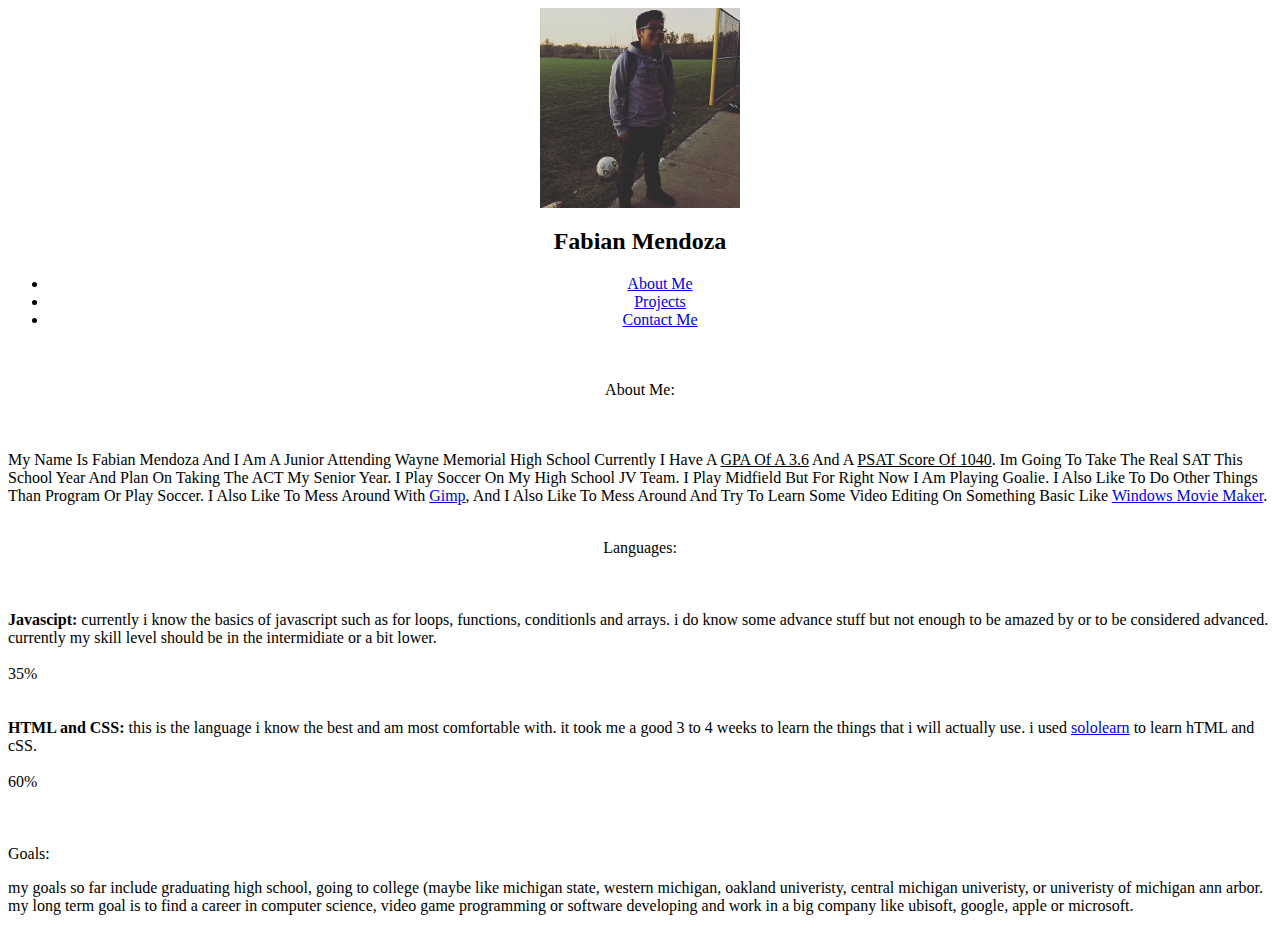
==== index.html @ c6faddb6 "Rename Index.html to index.html" ====
<html>
    <link rel="stylesheet" type="text/css" href="C:\Users\Fabian\Documents\Portfolio\CSS\portfolio-css.css">
    <head>
        <h2 align="center">
        <img src="Pictures\profilepic.jpg" height="200px" width="200px">
        </h2>
        <h2 class="Name" align="center">
            Fabian Mendoza
        </h2>
        <p align="center">
        <ul align="center">
            <li class="active"><a href="C:\Users\Fabian\Documents\Portfolio\Index.html">About Me</a></li>
            <li><a href="C:\Users\Fabian\Documents\Portfolio\Webstite\Projects.html">Projects</a></li>
            <li><a href="C:\Users\Fabian\Documents\Portfolio\Webstite\Contact.html">Contact Me</a></li>
        </ul>
        </p>
		<br/>
		<br/>
        <body>
		<div class="carl" align="center">
		About Me:
		</div>
		<br/>
		<br/>
		<p>
		My Name Is Fabian Mendoza And I Am A Junior Attending Wayne Memorial High School Currently I Have A <u>GPA Of A 3.6</u> And A <u>PSAT Score Of 1040</u>. Im Going To Take The Real SAT This School Year And Plan On Taking The ACT My Senior Year. I Play Soccer On My High School JV Team. I Play Midfield But For Right Now I Am Playing Goalie. I Also Like To Do Other Things Than Program Or Play Soccer. I Also Like To Mess Around With <a href="https://www.gimp.org/">Gimp</a>, And I Also Like To Mess Around And Try To Learn Some Video Editing On Something Basic Like <a href="http://www.windows-movie-maker.org/">Windows Movie Maker</a>.
		</p>
		<br/>
		<div class="languages" align="center">
		Languages:
		</div>
		<br/>
		<br/>
		<br/>
		<div class="JS">
		
		<b> Javascipt: </b> currently i know the basics of javascript such as for loops, functions, conditionls and arrays. i do know some advance stuff but not enough
			to be amazed by or to be considered advanced. currently my skill level should be in the intermidiate or a bit lower.
			<br/>
			<br/>
			<div class="container">
			<div class="skills html">35%</div>
			</div>
		</div>
		
		<br/>
		<br/>
		<div class="lang1">
		
		<b> HTML and CSS: </b> this is the language i know the best and am most comfortable with. it took me a good 3 to 4 weeks to learn the things that i will
			actually use. i used <a href="sololearn.com">sololearn</a> to learn hTML and cSS.
			<br/>
			<br/>
			<div class="container1">
			<div class="skills lang">60%</div>
		</div>
		</div>
		<br/>
		<br/>
		<br/>
		<div class="goals">
		Goals:
		</div>
		<p>
		my goals so far include graduating high school, going to college (maybe like michigan state, western michigan, oakland univeristy, central michigan univeristy, or univeristy of michigan ann arbor.
		my long term goal is to find a career in computer science, video game programming or software developing and work in a big company like ubisoft, google, 
		apple or microsoft. 
		</p>
		
        </body>
    </head>
</html>
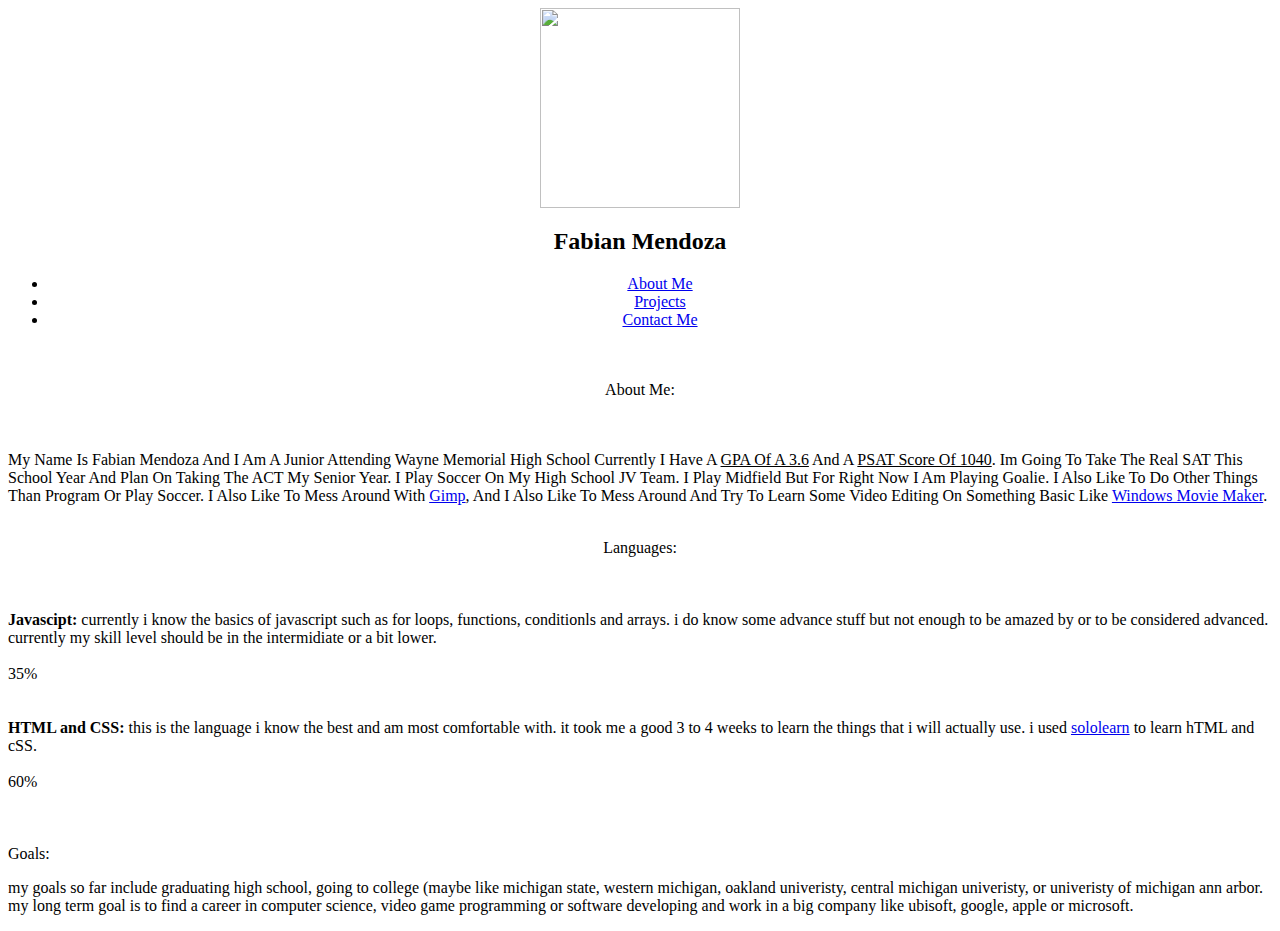
==== commit 064a2bc0: "Update index.html" ====
--- a/index.html
+++ b/index.html
@@ -1,17 +1,17 @@
 <html>
-    <link rel="stylesheet" type="text/css" href="C:\Users\Fabian\Documents\Portfolio\CSS\portfolio-css.css">
+    <link rel="stylesheet" type="text/css" href="C:\Users\Fabian\Desktop\Git Repo\kidsoccer44.github.io-me\CSS\portfolio-css.css">
     <head>
         <h2 align="center">
-        <img src="Pictures\profilepic.jpg" height="200px" width="200px">
+        <img src="C:\Users\Fabian\Desktop\Git Repo\kidsoccer44.github.io-me\Pictures\profilepic.jpg" height="200px" width="200px">
         </h2>
         <h2 class="Name" align="center">
             Fabian Mendoza
         </h2>
         <p align="center">
         <ul align="center">
-            <li class="active"><a href="C:\Users\Fabian\Documents\Portfolio\Index.html">About Me</a></li>
-            <li><a href="C:\Users\Fabian\Documents\Portfolio\Webstite\Projects.html">Projects</a></li>
-            <li><a href="C:\Users\Fabian\Documents\Portfolio\Webstite\Contact.html">Contact Me</a></li>
+            <li class="active"><a href="C:\Users\Fabian\Desktop\Git Repo\kidsoccer44.github.io-me\Index.html">About Me</a></li>
+            <li><a href="C:\Users\Fabian\Desktop\Git Repo\kidsoccer44.github.io-me\Webstite\Projects.html">Projects</a></li>
+            <li><a href="C:\Users\Fabian\Desktop\Git Repo\kidsoccer44.github.io-me\Webstite\Contact.html">Contact Me</a></li>
         </ul>
         </p>
 		<br/>
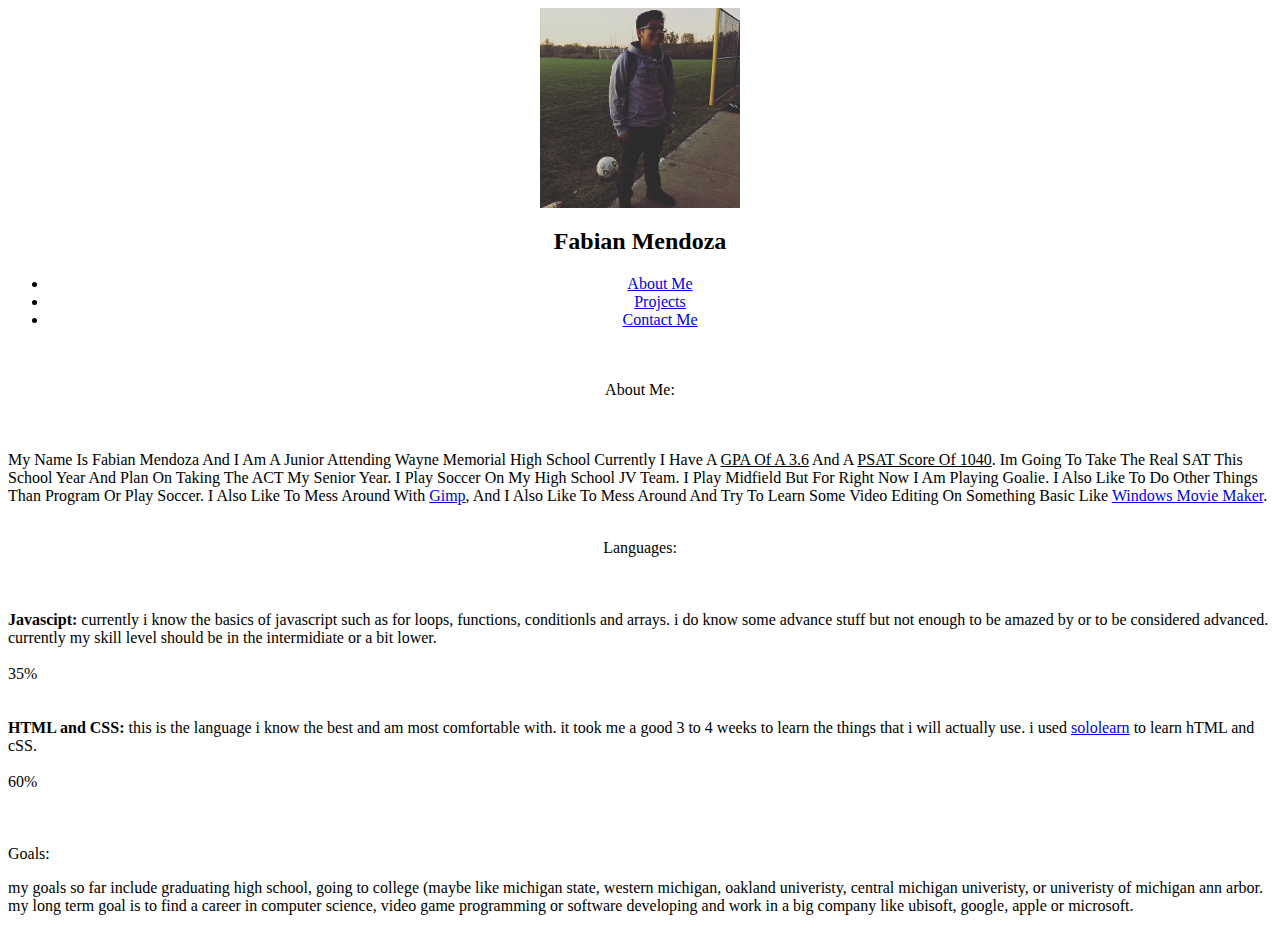
==== commit 71ce0267: "Update index.html" ====
--- a/index.html
+++ b/index.html
@@ -2,7 +2,7 @@
     <link rel="stylesheet" type="text/css" href="C:\Users\Fabian\Desktop\Git Repo\kidsoccer44.github.io-me\CSS\portfolio-css.css">
     <head>
         <h2 align="center">
-        <img src="C:\Users\Fabian\Desktop\Git Repo\kidsoccer44.github.io-me\Pictures\profilepic.jpg" height="200px" width="200px">
+        <img src="Pictures\profilepic.jpg" height="200px" width="200px">
         </h2>
         <h2 class="Name" align="center">
             Fabian Mendoza
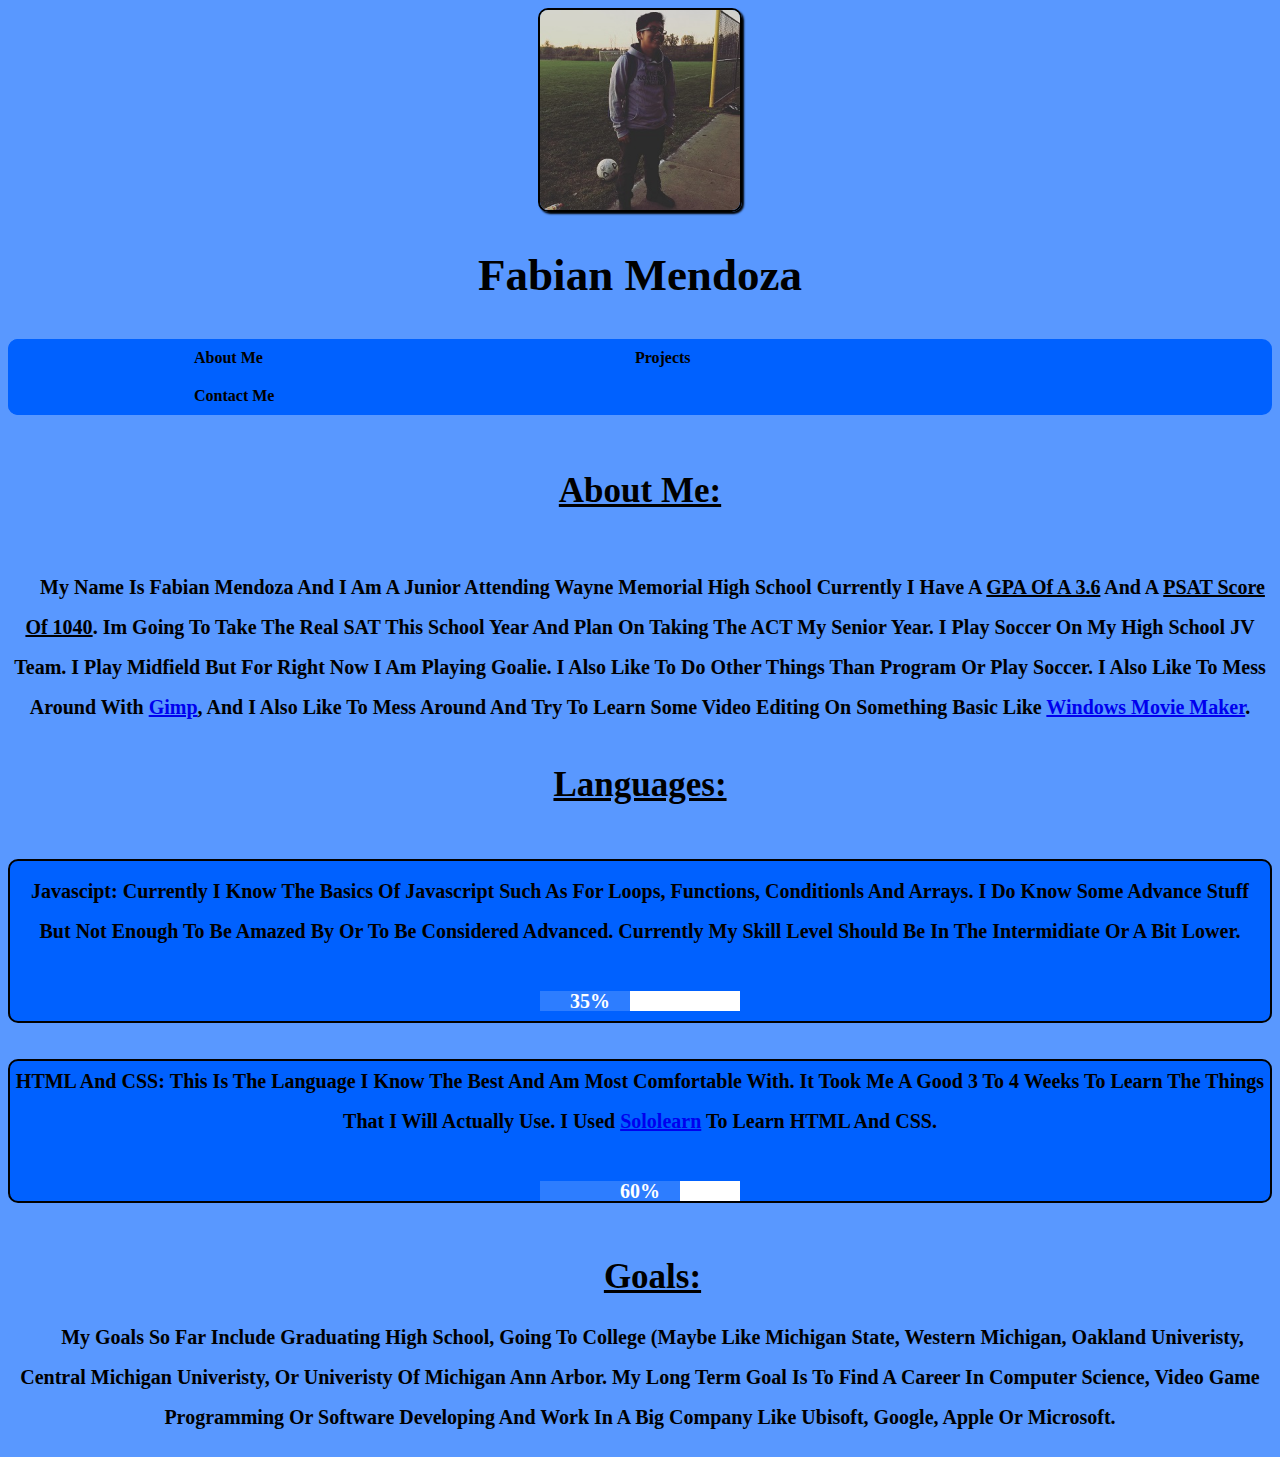
==== commit 75052066: "Update index.html" ====
--- a/index.html
+++ b/index.html
@@ -1,5 +1,5 @@
 <html>
-    <link rel="stylesheet" type="text/css" href="C:\Users\Fabian\Desktop\Git Repo\kidsoccer44.github.io-me\CSS\portfolio-css.css">
+    <link rel="stylesheet" href="CSS/portfolio-css.css">
     <head>
         <h2 align="center">
         <img src="Pictures\profilepic.jpg" height="200px" width="200px">
@@ -9,9 +9,9 @@
         </h2>
         <p align="center">
         <ul align="center">
-            <li class="active"><a href="C:\Users\Fabian\Desktop\Git Repo\kidsoccer44.github.io-me\Index.html">About Me</a></li>
-            <li><a href="C:\Users\Fabian\Desktop\Git Repo\kidsoccer44.github.io-me\Webstite\Projects.html">Projects</a></li>
-            <li><a href="C:\Users\Fabian\Desktop\Git Repo\kidsoccer44.github.io-me\Webstite\Contact.html">Contact Me</a></li>
+            <li class="active"><a href="Index.html">About Me</a></li>
+            <li><a href="Webstite\Projects.html">Projects</a></li>
+            <li><a href="Webstite\Contact.html">Contact Me</a></li>
         </ul>
         </p>
 		<br/>
--- a/CSS/portfolio-css.css
+++ b/CSS/portfolio-css.css
@@ -0,0 +1,206 @@
+img{
+border: solid;
+border-width: 2px;
+border-radius: 10px;
+box-shadow: 2px 2px 2px black;
+}
+.Name{
+color:black;
+font-family: "Trebuchet MS";
+font-size:45px;
+}
+html{
+background-color:#5998ff;
+}
+ul {
+    list-style-type: none;
+    margin: 0;
+    padding: 0;
+    color: white;
+    overflow: hidden;
+    background-color: #0061ff;
+	border-radius:10px;
+}
+
+li {
+    display: inline;
+    color: white;
+    float: left;
+    border-color: black;
+	font-weight:bold;
+}
+li a{
+    color: black;
+    display: block;
+    padding: 10px 186px;
+    background-color: #0061ff;
+    text-align: center;
+    text-decoration: none;
+    font-family: "Trebuchet MS";
+    font-weight: bold;
+}
+li a:hover:not(.active){
+    background-color: #4d5768;
+}
+.active{
+background-color: #4d5768;
+}
+p{
+	text-transform:capitalize;
+	text-indent:25px;
+	font-family:"Trebuchet MS";
+	color:black;
+	font-weight: bold;
+	line-height: 2;
+	font-size:20px;
+	text-align:center;
+}
+.JS{
+	font-family:"Trebuchet MS";
+	text-transform:capitalize;
+	text-align:center;
+	font-weight:bold;
+	border-style:solid;
+	border-width:2px;
+	border-radius:10px;
+	padding:10px;
+	line-height:2;
+	float:middle;
+	background-color:#0061ff;
+	font-size:20px;
+}
+
+
+.container {
+  width: 200px;
+  background-color: white;
+  margin:auto;
+}
+
+.skills {
+  text-align: right;
+  padding-right: 20px;
+  line-height: 20px;
+  color: white;
+}
+
+.html {width: 35%; background-color: #2d7dff;}
+
+.lang1{
+	line-height:2;
+	border-style:solid;
+	border-width:2px;
+	border-radius:10px;
+	text-transform:capitalize;
+	font-weight:bold;
+	font-family:"Trebuchet MS";
+	font-size:20px;
+	text-align:center;
+	background-color:#0061ff;
+}
+.container1{
+	width:200px;
+	background-color:white;
+	margin:auto;
+}
+.skills {
+	text-align:right;
+	padding-right: 20px;
+	line-height: 20px;
+	color:white;
+}
+.lang{width: 60%; background-color: #2d7dff;}
+
+.goals{
+	font-family:"Trebuchet MS";
+	font-weight:bold;
+	text-transform:capitalize;
+	text-decoration:underline;
+	text-indent:25px;
+	font-size:35px;
+	text-align:center;
+}
+.contact{
+	border:none;
+	text-transform:capitalize;
+	font-weight:bold;
+	font-size:35px;
+	font-family:"Trebuchet MS";
+	text-decoration:underline;
+}
+.form{
+	font-family:"Trebuchet MS";
+	text-transform:capitalize;
+	font-weight:bold;
+	font-size:30px;
+	text-align:center;
+}
+.projects{
+	border:solid;
+	border-radius:10px;
+	border-width:2px;
+	padding-top:10px;
+	padding-bottom:10px;
+	background-color:#0061ff;
+}
+.pic{
+	border-radius:none;
+}
+
+.pdescription{
+	font-family:"Trebuchet MS";
+	font-weight:bold;
+	text-transform:capitalize;
+	text-align:center;
+}
+.pr{
+	font-family:"Trebuchet MS";
+	font-size:40px;
+	text-decoration:underline;
+}
+.M{
+	font-family:"Trebuchet MS";
+	font-weight:bold;
+	text-decoration:underline;
+	font-size:25px;
+}
+.guessinggame{
+	font-family:"Trebuchet MS";
+	font-weight:bold;
+	text-decoration:underline;
+	font-size:25px;
+}
+.guess{
+	border-style:solid;
+	border-radius:10px;
+	border-width:2px;
+	padding-top:10px;
+	padding-bottom:10px;
+	background-color:#0061ff;
+}
+.web{
+	border-style:solid;
+	border-radius:10px;
+	border-width:2px;
+	padding-bottom:10px;
+	padding-top:10px;
+	background-color:#0061ff;
+}
+.h1{
+	font-size:25px;
+	font-weight:bold;
+	text-decoration:underline;
+	font-family:"Trebuchet MS";
+}
+.languages{
+	font-family:"Trebuchet MS";
+	font-weight:bold;
+	font-size:35px;
+	text-decoration:underline;	
+}
+.carl{
+	font-family:"Trebuchet MS";
+	font-weight:bold;
+	font-size:35px;
+	text-decoration:underline;
+}